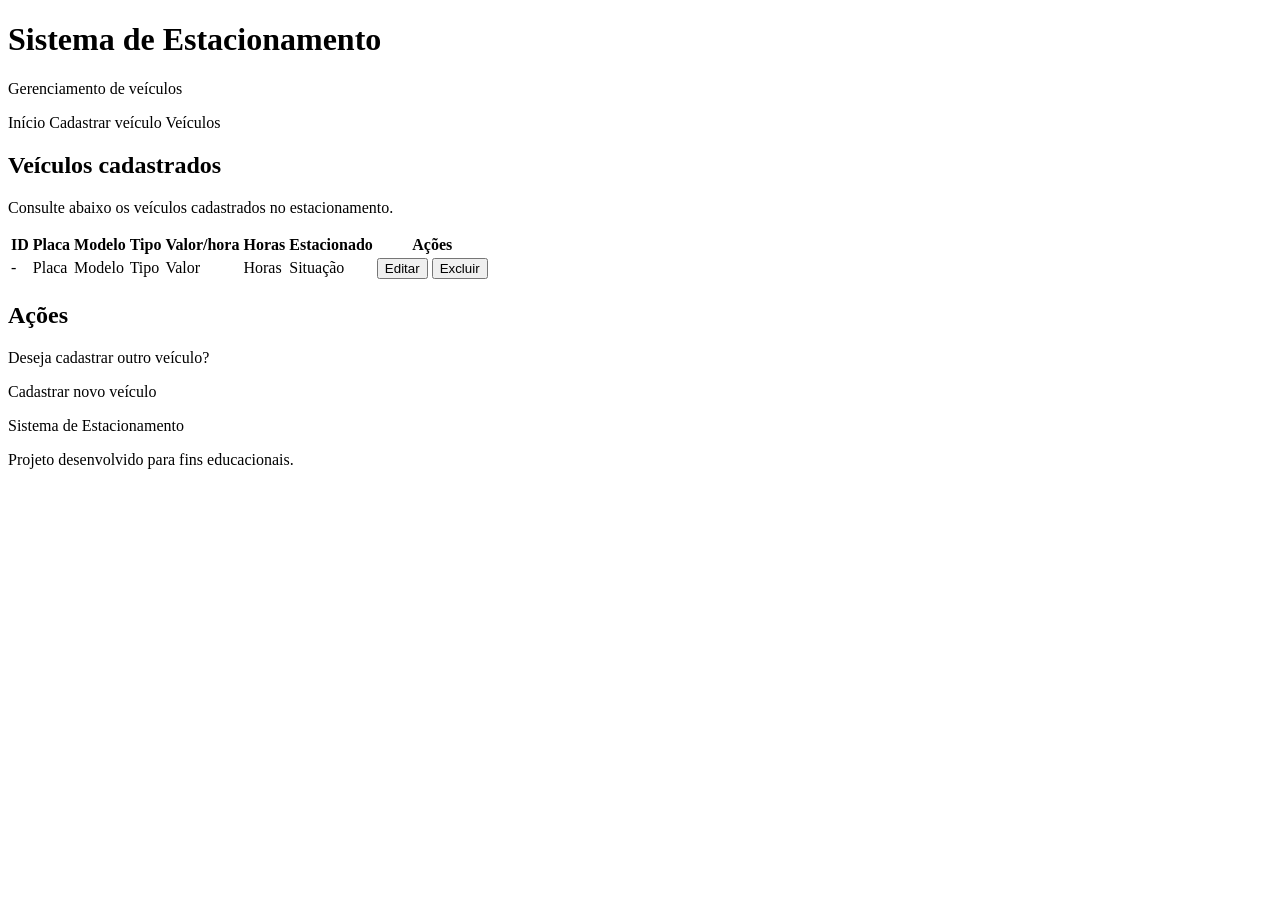
==== src/main/resources/templates/veiculos.html @ d439f14c "Html está linkado com a aplicação. Foi realizado a parte de integração do formulário e da leitura do" ====
<!doctype html>
<html lang="pt-BR" xmlns:th="http://www.thymeleaf.org">
  <head>
    <meta charset="UTF-8" />
    <meta name="viewport" content="width=device-width, initial-scale=1.0" />
    <meta name="description" content="Consulta de veículos cadastrados no Sistema de Estacionamento."/>

    <!-- CSS processado pelo Spring Boot -->
    <link rel="stylesheet" th:href="@{/veiculos.css}" />

    <title>Veículos | Sistema de Estacionamento</title>
  </head>

  <body>
    <!-- ========================================= -->
    <!-- CABEÇALHO -->
    <!-- ========================================= -->

    <header>
      <h1>Sistema de Estacionamento</h1>

      <p>Gerenciamento de veículos</p>

      <nav>
        <a th:href="@{/}"> Início </a>
        <a th:href="@{/veiculos/cadastro}"> Cadastrar veículo </a>
        <a th:href="@{/veiculos}"> Veículos </a>
      </nav>
    </header>

    <!-- ========================================= -->
    <!-- CONTEÚDO PRINCIPAL -->
    <!-- ========================================= -->

    <main>
      <section>
        <h2>Veículos cadastrados</h2>

        <p>Consulte abaixo os veículos cadastrados no estacionamento.</p>

        <!-- ================================= -->
        <!-- TABELA -->
        <!-- ================================= -->

        <table>
          <!-- CABEÇALHO DA TABELA -->
          <thead>
            <tr>
              <th>ID</th>
              <th>Placa</th>
              <th>Modelo</th>
              <th>Tipo</th>
              <th>Valor/hora</th>
              <th>Horas</th>
              <th>Estacionado</th>
              <th>Ações</th>
            </tr>
          </thead>

          <!-- ================================= -->
          <!-- CORPO DINÂMICO DA TABELA -->
          <!-- ================================= -->
          <tbody>
            <!--
                        Para cada veículo existente
                        na lista "veiculos",
                        o Thymeleaf cria uma nova linha.
                    -->

            <tr th:each="veiculo : ${veiculos}">
              <!-- ID ainda não está sendo
                             trabalhado pelo objeto Java -->
              <td>-</td>

              <!-- PLACA -->
              <td th:text="${veiculo.placa}">Placa</td>

              <!-- MODELO -->
              <td th:text="${veiculo.modelo}">Modelo</td>

              <!-- TIPO -->
              <td th:text="${veiculo.tipo}">Tipo</td>

              <!-- VALOR POR HORA -->
              <td th:text="${veiculo.valorHora}">Valor</td>

              <!-- HORAS ESTACIONADO -->
              <td th:text="${veiculo.horasEstacionado}">Horas</td>

              <!-- SITUAÇÃO -->
              <td th:text="${veiculo.estacionado ? 'Sim' : 'Não'}">Situação</td>

              <!-- AÇÕES -->
              <td>
                <button type="button" class="btn-editar">Editar</button>

                <button type="button" class="btn-excluir">Excluir</button>
              </td>
            </tr>
          </tbody>
        </table>
      </section>

      <!-- ========================================= -->
      <!-- AÇÕES -->
      <!-- ========================================= -->

      <section>
        <h2>Ações</h2>

        <p>Deseja cadastrar outro veículo?</p>

        <a th:href="@{/veiculos/cadastro}"> Cadastrar novo veículo </a>
      </section>
    </main>

    <!-- ========================================= -->
    <!-- RODAPÉ -->
    <!-- ========================================= -->

    <footer>
      <p>Sistema de Estacionamento</p>

      <p>Projeto desenvolvido para fins educacionais.</p>
    </footer>
  </body>
</html>
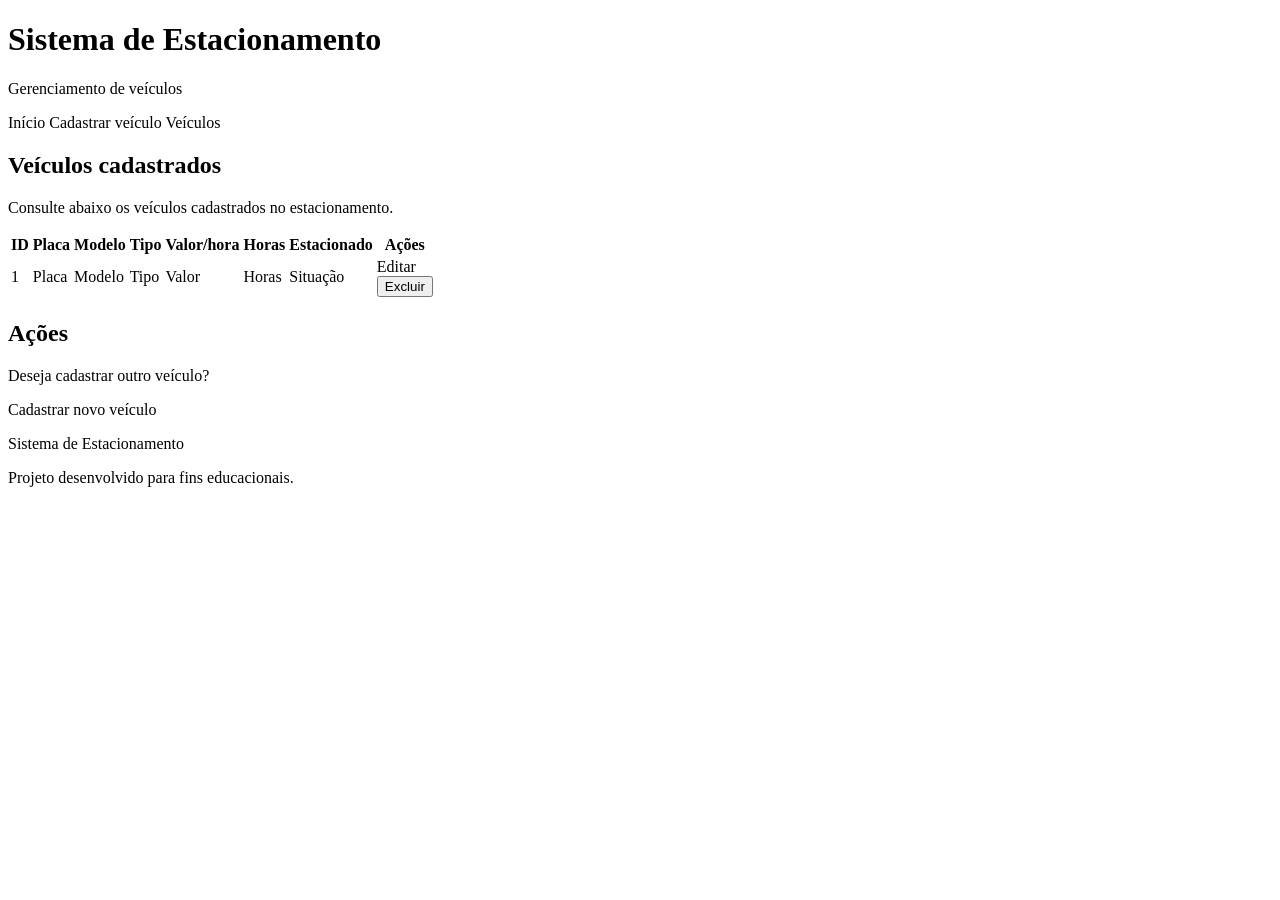
==== commit a6cbfbec: "feat: completa CRUD de veículos no sistema de estacionamento Implementa identificação dos veículos p" ====
--- a/src/main/resources/templates/veiculos.html
+++ b/src/main/resources/templates/veiculos.html
@@ -61,16 +61,12 @@
           <!-- CORPO DINÂMICO DA TABELA -->
           <!-- ================================= -->
           <tbody>
-            <!--
-                        Para cada veículo existente
-                        na lista "veiculos",
-                        o Thymeleaf cria uma nova linha.
-                    -->
+            <!--Para cada veículo existente na lista "veiculos", o Thymeleaf cria uma nova linha.-->
 
             <tr th:each="veiculo : ${veiculos}">
-              <!-- ID ainda não está sendo
-                             trabalhado pelo objeto Java -->
-              <td>-</td>
+
+              <!-- ID -->
+              <td th:text="${veiculo.id}">1</td>
 
               <!-- PLACA -->
               <td th:text="${veiculo.placa}">Placa</td>
@@ -92,9 +88,14 @@
 
               <!-- AÇÕES -->
               <td>
-                <button type="button" class="btn-editar">Editar</button>
+                  <!-- EDITAR -->
+                  <a th:href="@{/veiculos/editar/{id}(id=${veiculo.id})}" class="btn-editar">Editar</a>
 
-                <button type="button" class="btn-excluir">Excluir</button>
+                  <!-- EXCLUIR -->
+                  <form th:action="@{/veiculos/excluir/{id}(id=${veiculo.id})}" method="post" onsubmit="return confirm('Deseja realmente excluir este veículo?');">
+                      <button type="submit" class="btn-excluir"> Excluir</button>
+                  </form>
+
               </td>
             </tr>
           </tbody>
